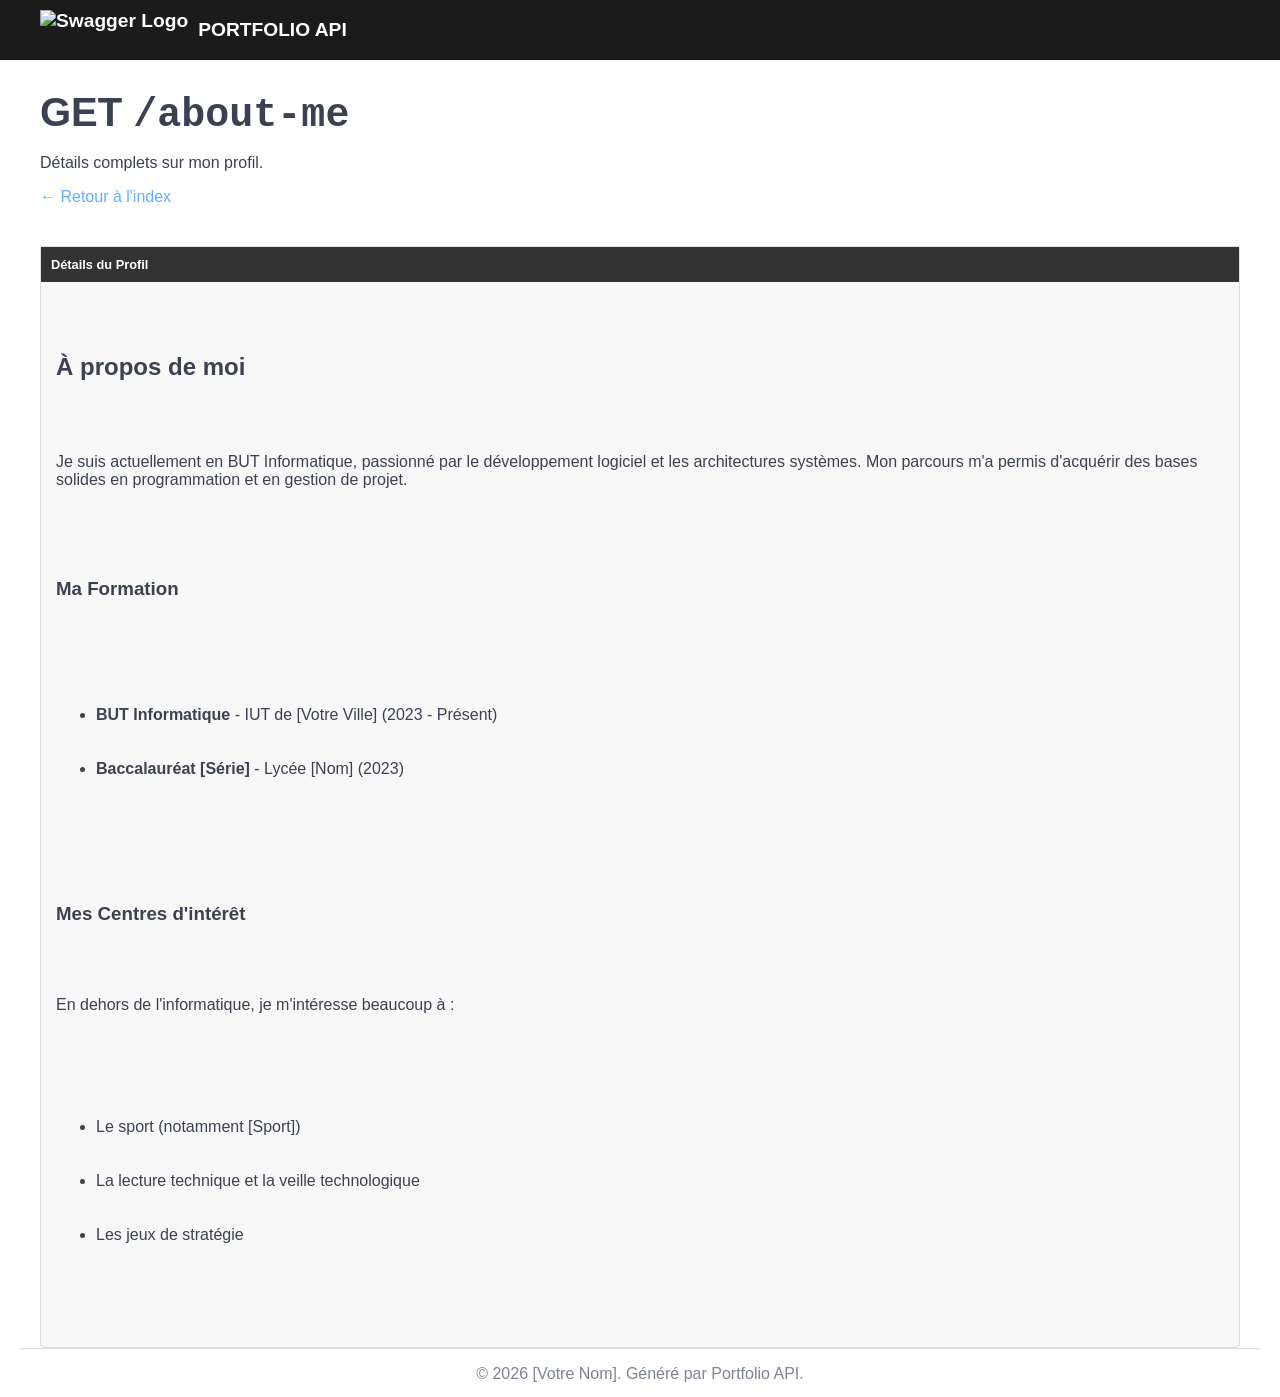
==== pages/about-me.html @ 10e9fa05 "initial commit" ====
<!DOCTYPE html>
<html lang="fr">
<head>
    <meta charset="UTF-8">
    <meta name="viewport" content="width=device-width, initial-scale=1.0">
    <title>About Me - Portfolio API</title>
    <link rel="stylesheet" href="../assets/css/style.css">
    <link rel="icon" type="image/png" href="https://static1.smartbear.co/swagger/media/assets/images/swagger_fav.png">
</head>
<body>
    <header class="topbar">
        <div class="wrapper">
            <a href="../index.html" class="logo">
                <img src="https://static1.smartbear.co/swagger/media/assets/images/swagger_logo.svg" alt="Swagger Logo">
                <span>PORTFOLIO API</span>
            </a>
        </div>
    </header>

    <main class="wrapper">
        <div class="info-header">
            <h1 class="title">GET <span class="opblock-summary-path" style="font-size: 2.5rem;">/about-me</span></h1>
            <p class="description">Détails complets sur mon profil.</p>
            <a href="../index.html" style="color: var(--swagger-blue); text-decoration: none;">&larr; Retour à l'index</a>
        </div>

        <section class="responses-wrapper">
            <div class="response-header">Détails du Profil</div>
            <div class="response-content" style="font-family: sans-serif;">
                <h2>À propos de moi</h2>
                <p>Je suis actuellement en BUT Informatique, passionné par le développement logiciel et les architectures systèmes. Mon parcours m'a permis d'acquérir des bases solides en programmation et en gestion de projet.</p>
                
                <h3>Ma Formation</h3>
                <ul>
                    <li><strong>BUT Informatique</strong> - IUT de [Votre Ville] (2023 - Présent)</li>
                    <li><strong>Baccalauréat [Série]</strong> - Lycée [Nom] (2023)</li>
                </ul>

                <h3>Mes Centres d'intérêt</h3>
                <p>En dehors de l'informatique, je m'intéresse beaucoup à :</p>
                <ul>
                    <li>Le sport (notamment [Sport])</li>
                    <li>La lecture technique et la veille technologique</li>
                    <li>Les jeux de stratégie</li>
                </ul>
            </div>
        </section>
    </main>

    <footer class="wrapper">
        <p>&copy; 2026 [Votre Nom]. Généré par Portfolio API.</p>
    </footer>
</body>
</html>
---- assets/css/style.css ----
:root {
    --swagger-green: #49cc90;
    --swagger-blue: #61affe;
    --swagger-bg: #fafafa;
    --swagger-border: #e8e8e8;
}

body {
    font-family: sans-serif;
    color: #3b4151;
    margin: 0;
    background-color: #fff;
}

.wrapper {
    max-width: 1200px;
    margin: 0 auto;
    padding: 0 20px;
}

.topbar {
    background-color: #1b1b1b;
    padding: 10px 0;
    margin-bottom: 30px;
}

.logo {
    display: flex;
    align-items: center;
    text-decoration: none;
    color: #fff;
    font-weight: bold;
    font-size: 1.2rem;
}

.logo img {
    height: 40px;
    margin-right: 10px;
}

.info-header {
    margin-bottom: 40px;
}

.title {
    font-size: 2.5rem;
    margin-bottom: 10px;
}

.version {
    font-size: 0.8rem;
    background: #7d8492;
    color: #fff;
    padding: 2px 8px;
    border-radius: 10px;
    vertical-align: middle;
}

.base-url {
    background: #333;
    color: #fff;
    padding: 10px;
    font-size: 0.9rem;
    border-radius: 4px;
}

.tag-title {
    border-bottom: 1px solid rgba(59,65,81,.3);
    padding: 10px 0;
    margin: 40px 0 20px;
}

.tag-title small {
    font-weight: normal;
    color: #7d8492;
    margin-left: 10px;
}

/* Opblock (The swagger route blocks) */
.opblock {
    margin-bottom: 15px;
    border: 1px solid #000;
    border-radius: 4px;
    background: rgba(73,204,144,.1);
    border-color: var(--swagger-green);
    overflow: hidden;
}

.opblock-summary {
    padding: 10px;
    display: flex;
    align-items: center;
    cursor: pointer;
}

.opblock-summary-method {
    background: var(--swagger-green);
    color: #fff;
    padding: 6px 15px;
    border-radius: 3px;
    font-weight: bold;
    min-width: 80px;
    text-align: center;
    margin-right: 15px;
}

.opblock-summary-path {
    font-family: monospace;
    font-weight: bold;
    font-size: 1.1rem;
    margin-right: 15px;
}

.opblock-summary-description {
    color: #3b4151;
    font-size: 0.9rem;
}

.opblock-body {
    display: none; /* Hidden by default */
    padding: 20px;
    background: #fff;
    border-top: 1px solid var(--swagger-green);
}

.opblock-execute {
    display: flex;
    justify-content: flex-end;
    margin-bottom: 15px;
}

.btn-execute {
    background-color: var(--swagger-blue);
    color: #fff;
    border: none;
    padding: 8px 30px;
    font-weight: bold;
    border-radius: 4px;
    cursor: pointer;
    text-decoration: none;
    font-size: 0.9rem;
    transition: opacity 0.2s;
}

.btn-execute:hover {
    opacity: 0.8;
}

.opblock.is-open .opblock-body {
    display: block;
}

.responses-wrapper {
    background: #f8f8f8;
    border: 1px solid #ddd;
    border-radius: 4px;
}

.response-header {
    padding: 10px;
    background: #333;
    color: #fff;
    font-size: 0.8rem;
    font-weight: bold;
}

.response-content {
    padding: 15px;
    margin: 0;
    font-family: monospace;
    white-space: pre-wrap;
    overflow-x: auto;
}

.project-item img {
    max-width: 100%;
    margin-top: 10px;
    border: 1px solid #ddd;
}

footer {
    margin-top: 100px;
    padding: 40px 0;
    border-top: 1px solid #ddd;
    text-align: center;
    color: #7d8492;
}
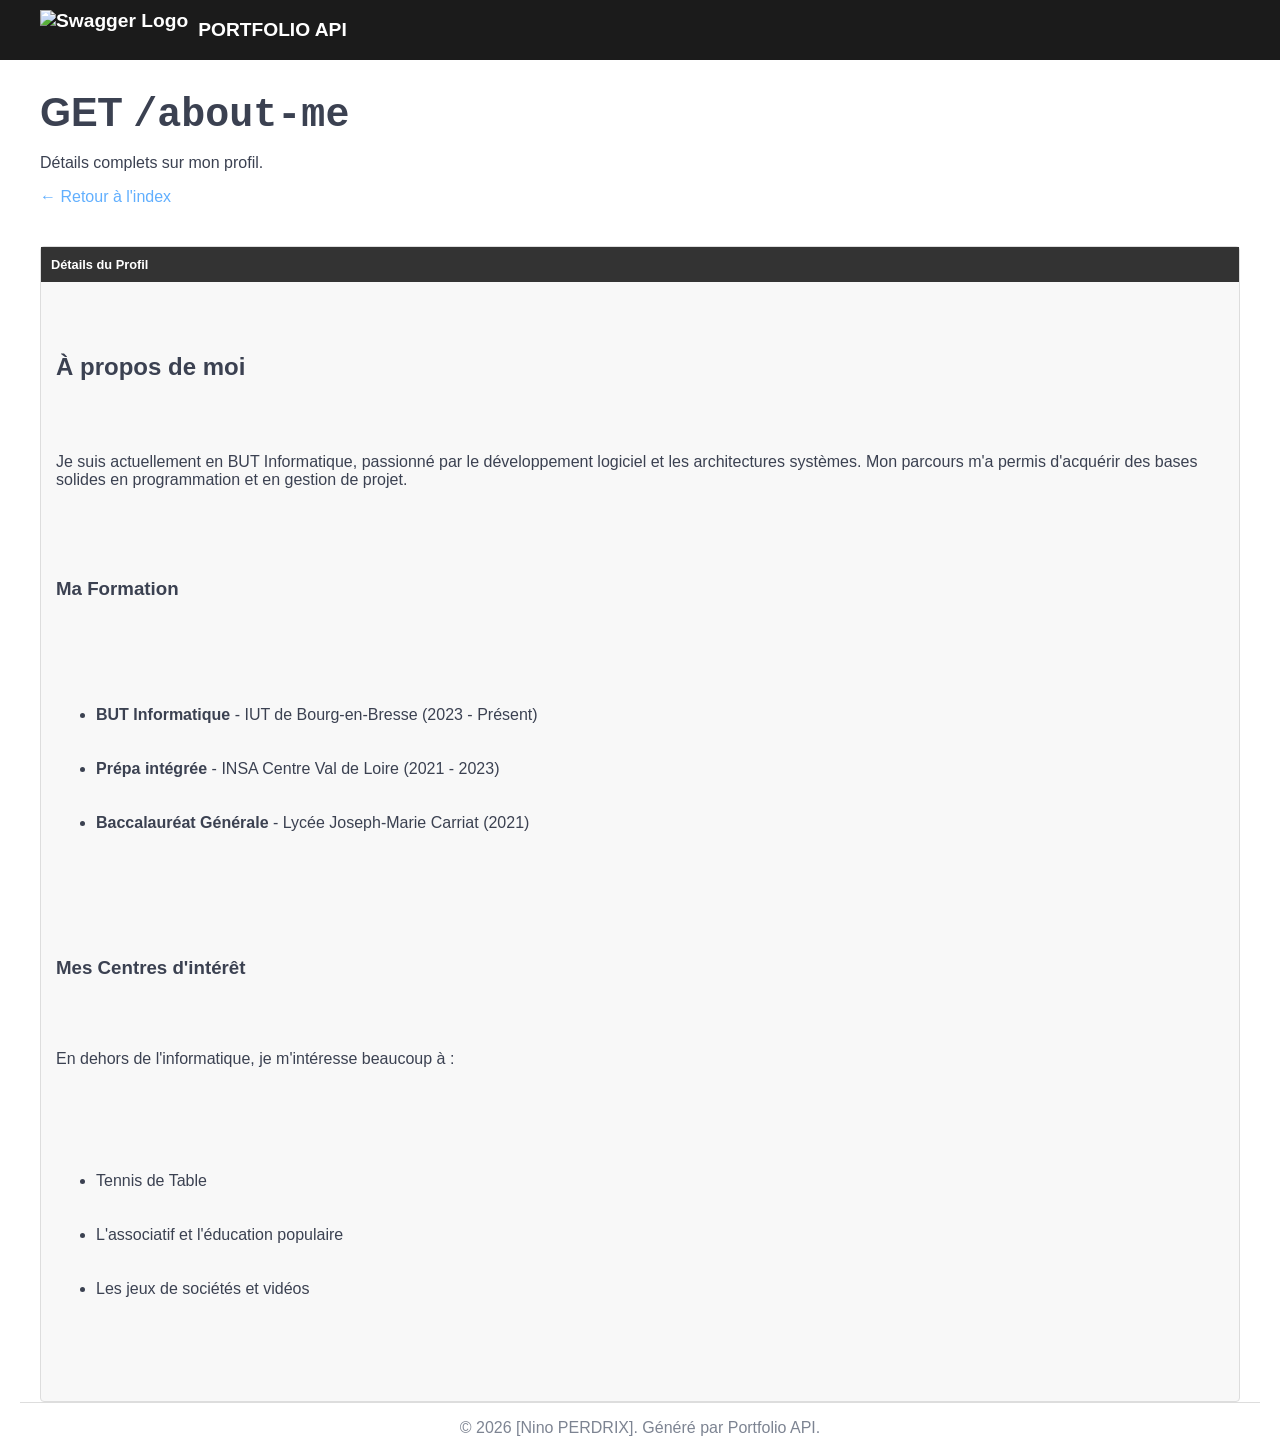
==== commit 9f2600df: "update" ====
--- a/pages/about-me.html
+++ b/pages/about-me.html
@@ -32,23 +32,24 @@
                 
                 <h3>Ma Formation</h3>
                 <ul>
-                    <li><strong>BUT Informatique</strong> - IUT de [Votre Ville] (2023 - Présent)</li>
-                    <li><strong>Baccalauréat [Série]</strong> - Lycée [Nom] (2023)</li>
+                    <li><strong>BUT Informatique</strong> - IUT de Bourg-en-Bresse (2023 - Présent)</li>
+                    <li><strong>Prépa intégrée</strong> - INSA Centre Val de Loire (2021 - 2023)</li>
+                    <li><strong>Baccalauréat Générale</strong> - Lycée Joseph-Marie Carriat (2021)</li>
                 </ul>
 
                 <h3>Mes Centres d'intérêt</h3>
                 <p>En dehors de l'informatique, je m'intéresse beaucoup à :</p>
                 <ul>
-                    <li>Le sport (notamment [Sport])</li>
-                    <li>La lecture technique et la veille technologique</li>
-                    <li>Les jeux de stratégie</li>
+                    <li>Tennis de Table</li>
+                    <li>L'associatif et l'éducation populaire</li>
+                    <li>Les jeux de sociétés et vidéos</li>
                 </ul>
             </div>
         </section>
     </main>
 
     <footer class="wrapper">
-        <p>&copy; 2026 [Votre Nom]. Généré par Portfolio API.</p>
+        <p>&copy; 2026 [Nino PERDRIX]. Généré par Portfolio API.</p>
     </footer>
 </body>
 </html>
